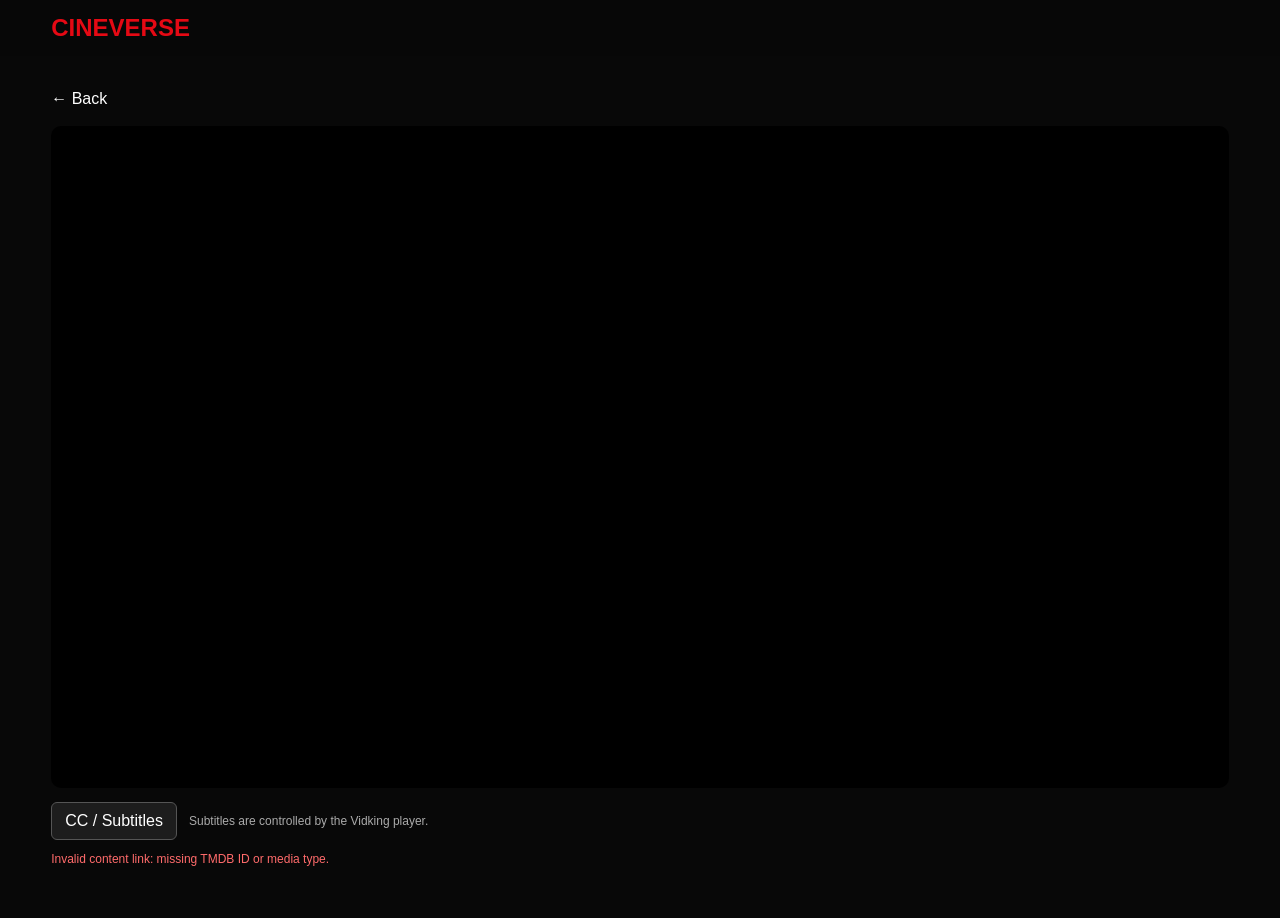
==== watch.html @ 7c6524ec "Add files via upload" ====
<!doctype html><html lang="en"><head><meta charset="UTF-8"><meta name="viewport" content="width=device-width,initial-scale=1"><title>Watch | CineVerse</title><link rel="stylesheet" href="style.css"></head><body><header class="navbar"><a class="logo" href="index.html">CINEVERSE</a></header><main class="watch-page"><a class="back-link" href="index.html">← Back</a><div class="player-wrap"><iframe id="player" allow="autoplay; fullscreen; picture-in-picture" allowfullscreen></iframe></div><div class="watch-tools"><button id="subtitleHelp" type="button">CC / Subtitles</button><span id="subtitleStatus" class="meta">Subtitles are controlled by the Vidking player.</span></div><p id="message" class="meta"></p></main><script src="config.js"></script><script src="watch.js"></script></body></html>
---- style.css ----
*{box-sizing:border-box}html{scroll-behavior:smooth}body{margin:0;background:#080808;color:#fff;font-family:Arial,Helvetica,sans-serif}button,input{font:inherit}.navbar{position:fixed;top:0;left:0;right:0;z-index:50;display:flex;align-items:center;gap:28px;padding:14px 4%;background:rgba(8,8,8,.94)}.logo{color:#e50914;font-weight:900;font-size:24px;text-decoration:none}.navbar nav{display:flex;gap:8px;margin-right:auto}.navbar nav button,.navbar form button,#heroInfo{background:none;border:0;color:#ddd;cursor:pointer;padding:9px}.navbar form{display:flex;gap:8px}.navbar input{width:230px;padding:10px 12px;background:#171717;border:1px solid #444;border-radius:6px;color:#fff}.navbar form button,.primary,.watch-btn{background:#e50914!important;color:#fff!important;border:0;border-radius:6px;padding:11px 18px;cursor:pointer;font-weight:700}.hero{min-height:640px;padding:150px 6% 80px;display:flex;align-items:end;background-position:center;background-size:cover;position:relative}.hero:before{content:"";position:absolute;inset:0;background:linear-gradient(90deg,rgba(0,0,0,.96),rgba(0,0,0,.45)),linear-gradient(0deg,#080808,transparent 40%)}.hero-content{position:relative;max-width:650px}.hero h1{font-size:clamp(42px,7vw,78px);margin:8px 0 16px}.hero p{line-height:1.6;color:#ddd}.hero span{color:#e50914;font-weight:800;letter-spacing:2px}.section{padding:20px 4%}.section h2{margin:0 0 14px}.grid{display:grid;grid-template-columns:repeat(6,minmax(0,1fr));gap:18px 14px}.card{background:#151515;border-radius:9px;overflow:hidden;cursor:pointer;transition:.2s;position:relative}.card:hover{transform:translateY(-6px)}.card img{width:100%;aspect-ratio:2/3;object-fit:cover;background:#222}.card-info{padding:11px}.card h3{font-size:14px;white-space:nowrap;overflow:hidden;text-overflow:ellipsis;margin:0 0 6px}.meta{font-size:12px;color:#aaa}.badge{position:absolute;top:8px;left:8px;background:rgba(0,0,0,.8);padding:5px 7px;border-radius:5px;font-size:12px}.empty{padding:60px 4%;color:#aaa}.modal{position:fixed;inset:0;z-index:100;display:flex;align-items:center;justify-content:center;padding:20px}.hidden{display:none}.backdrop{position:absolute;inset:0;background:rgba(0,0,0,.86)}.modal-card{position:relative;z-index:2;background:#181818;border-radius:12px;max-width:900px;width:100%;max-height:90vh;overflow:auto}.close{position:absolute;right:14px;top:14px;border:0;border-radius:50%;width:40px;height:40px;background:#333;color:#fff;font-size:26px;cursor:pointer;z-index:3}.detail-backdrop{height:330px;background-size:cover;background-position:center;position:relative}.detail-backdrop:after{content:"";position:absolute;inset:0;background:linear-gradient(0deg,#181818,transparent)}.detail-content{padding:0 28px 28px;margin-top:-60px;position:relative}.detail-content h2{font-size:34px;margin-bottom:10px}.chips{display:flex;gap:8px;flex-wrap:wrap;margin:12px 0}.chip{background:#2b2b2b;padding:6px 9px;border-radius:20px;font-size:12px}.season-row{display:flex;gap:10px;align-items:center;flex-wrap:wrap;margin:20px 0}.season-row select{padding:10px;background:#222;color:white;border:1px solid #444;border-radius:6px}.episodes{display:grid;grid-template-columns:repeat(2,1fr);gap:10px}.episode{background:#222;padding:12px;border-radius:7px;display:flex;justify-content:space-between;gap:10px;align-items:center}.episode button{white-space:nowrap}.watch-page{padding:90px 4% 40px}.player-wrap{aspect-ratio:16/9;background:#000;border-radius:10px;overflow:hidden}.player-wrap iframe{width:100%;height:100%;border:0}.back-link{color:#fff;text-decoration:none;display:inline-block;margin-bottom:18px}@media(max-width:1100px){.grid{grid-template-columns:repeat(4,1fr)}}@media(max-width:760px){.navbar{flex-wrap:wrap}.navbar nav{order:3;width:100%;overflow:auto}.navbar form{width:100%}.navbar input{flex:1;width:auto}.hero{padding-top:210px;min-height:600px}.grid{grid-template-columns:repeat(2,1fr)}.episodes{grid-template-columns:1fr}}

.empty.error,.meta.error{color:#ff6b6b}

.search-shell{position:relative}.search-shell form{display:flex;gap:8px}.search-suggestions{position:absolute;top:calc(100% + 8px);right:0;width:min(430px,92vw);max-height:460px;overflow:auto;background:#151515;border:1px solid #333;border-radius:10px;box-shadow:0 18px 45px rgba(0,0,0,.55);z-index:90}.search-suggestion{width:100%;display:grid;grid-template-columns:46px 1fr auto;gap:10px;align-items:center;padding:9px;border:0;border-bottom:1px solid #282828;background:transparent;color:#fff;text-align:left;cursor:pointer}.search-suggestion:last-child{border-bottom:0}.search-suggestion:hover,.search-suggestion.active{background:#252525}.search-suggestion img{width:46px;height:68px;object-fit:cover;border-radius:5px;background:#222}.suggestion-title{font-weight:700;font-size:14px}.suggestion-meta{margin-top:4px;color:#999;font-size:12px}.suggestion-type{font-size:11px;padding:4px 7px;border-radius:12px;background:#333;color:#ddd}.suggestion-message{padding:18px;color:#aaa}.watch-tools{display:flex;align-items:center;gap:12px;flex-wrap:wrap;margin-top:14px}.watch-tools button{border:1px solid #555;background:#1d1d1d;color:#fff;border-radius:6px;padding:9px 13px;cursor:pointer}.watch-tools button:hover{background:#2b2b2b}@media(max-width:760px){.search-shell{width:100%}.search-shell form{width:100%}.search-suggestions{left:0;right:auto;width:100%}}

/* Featured hero carousel */
.hero{overflow:hidden;transition:background-image .45s ease-in-out}.hero-content{z-index:2}.hero-changing .hero-content{animation:heroContentIn .55s ease}.hero-arrow{position:absolute;top:50%;transform:translateY(-50%);z-index:4;width:46px;height:58px;place-items:center;border:1px solid rgba(255,255,255,.22);border-radius:8px;background:rgba(0,0,0,.48);color:#fff;font-size:25px;cursor:pointer;backdrop-filter:blur(5px);transition:.2s}.hero-arrow:hover{background:rgba(229,9,20,.9);transform:translateY(-50%) scale(1.06)}.hero-prev{left:18px}.hero-next{right:18px}.hero-dots{position:absolute;z-index:4;left:50%;bottom:38px;transform:translateX(-50%);display:flex;gap:8px}.hero-dot{width:9px;height:9px;padding:0;border:0;border-radius:50%;background:rgba(255,255,255,.42);cursor:pointer;transition:.2s}.hero-dot.active{width:28px;border-radius:8px;background:#e50914}.hero-dot:hover{background:#fff}@keyframes heroContentIn{from{opacity:.25;transform:translateY(16px)}to{opacity:1;transform:translateY(0)}}@media(max-width:760px){.hero-arrow{width:38px;height:48px;font-size:20px}.hero-prev{left:8px}.hero-next{right:8px}.hero-dots{bottom:24px}.hero-content{padding:0 30px}}
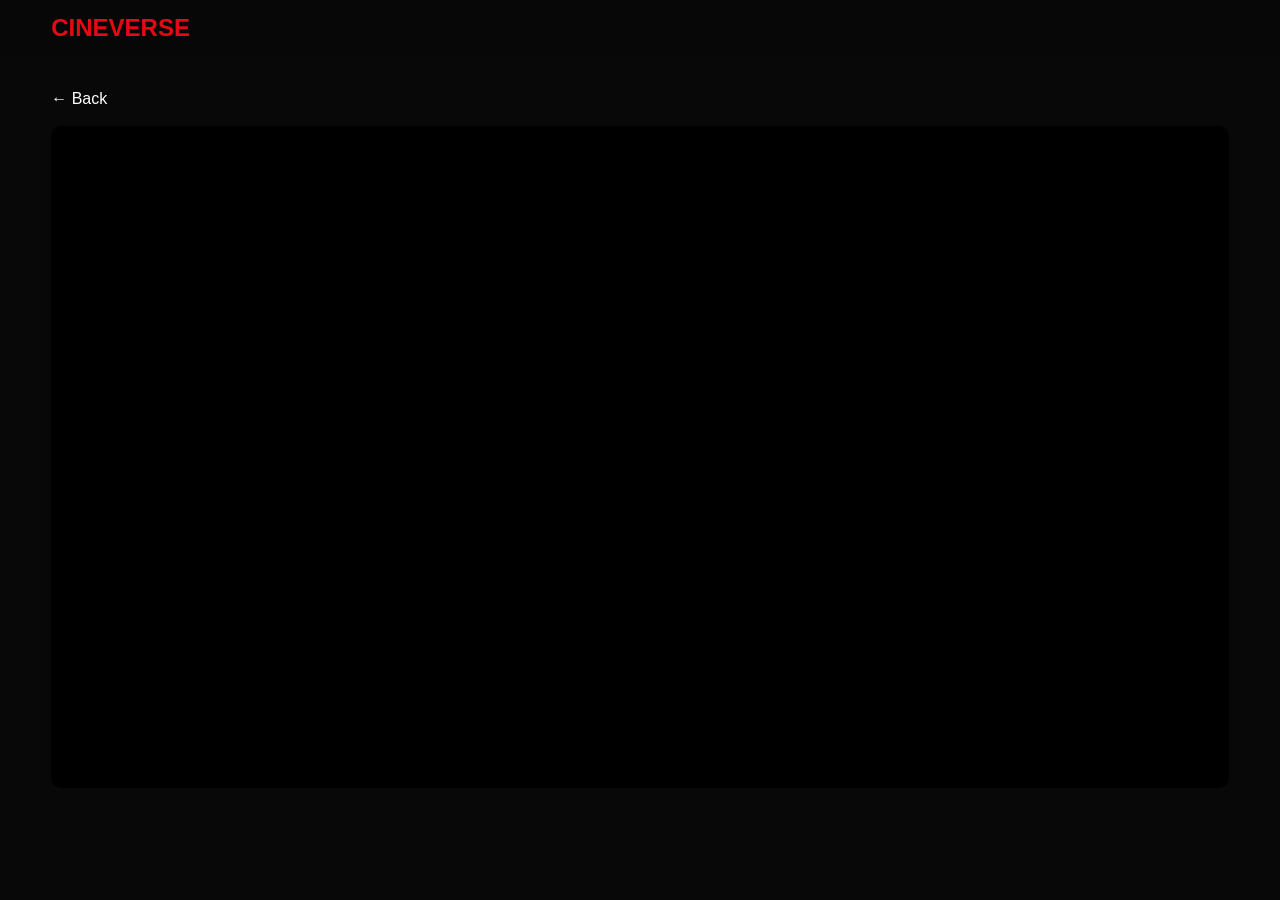
==== commit 719271f8: "Update watch.html" ====
--- a/watch.html
+++ b/watch.html
@@ -1 +1,25 @@
-<!doctype html><html lang="en"><head><meta charset="UTF-8"><meta name="viewport" content="width=device-width,initial-scale=1"><title>Watch | CineVerse</title><link rel="stylesheet" href="style.css"></head><body><header class="navbar"><a class="logo" href="index.html">CINEVERSE</a></header><main class="watch-page"><a class="back-link" href="index.html">← Back</a><div class="player-wrap"><iframe id="player" allow="autoplay; fullscreen; picture-in-picture" allowfullscreen></iframe></div><div class="watch-tools"><button id="subtitleHelp" type="button">CC / Subtitles</button><span id="subtitleStatus" class="meta">Subtitles are controlled by the Vidking player.</span></div><p id="message" class="meta"></p></main><script src="config.js"></script><script src="watch.js"></script></body></html>
+<!doctype html>
+<html lang="en">
+
+<head>
+	<meta charset="UTF-8">
+	<meta name="viewport" content="width=device-width,initial-scale=1">
+	<title>Watch | CineVerse</title>
+	<link rel="stylesheet" href="style.css">
+</head>
+
+<body>
+	<header class="navbar"><a class="logo" href="index.html">CINEVERSE</a></header>
+	<main class="watch-page"><a class="back-link" href="index.html">← Back</a>
+		<div class="player-wrap">
+			<iframe id="player" 
+        allow="autoplay; fullscreen; picture-in-picture" 
+        allowfullscreen>
+        </iframe>
+		</div>
+	</main>
+	<script src="config.js"></script>
+	<script src="watch.js"></script>
+</body>
+
+</html>
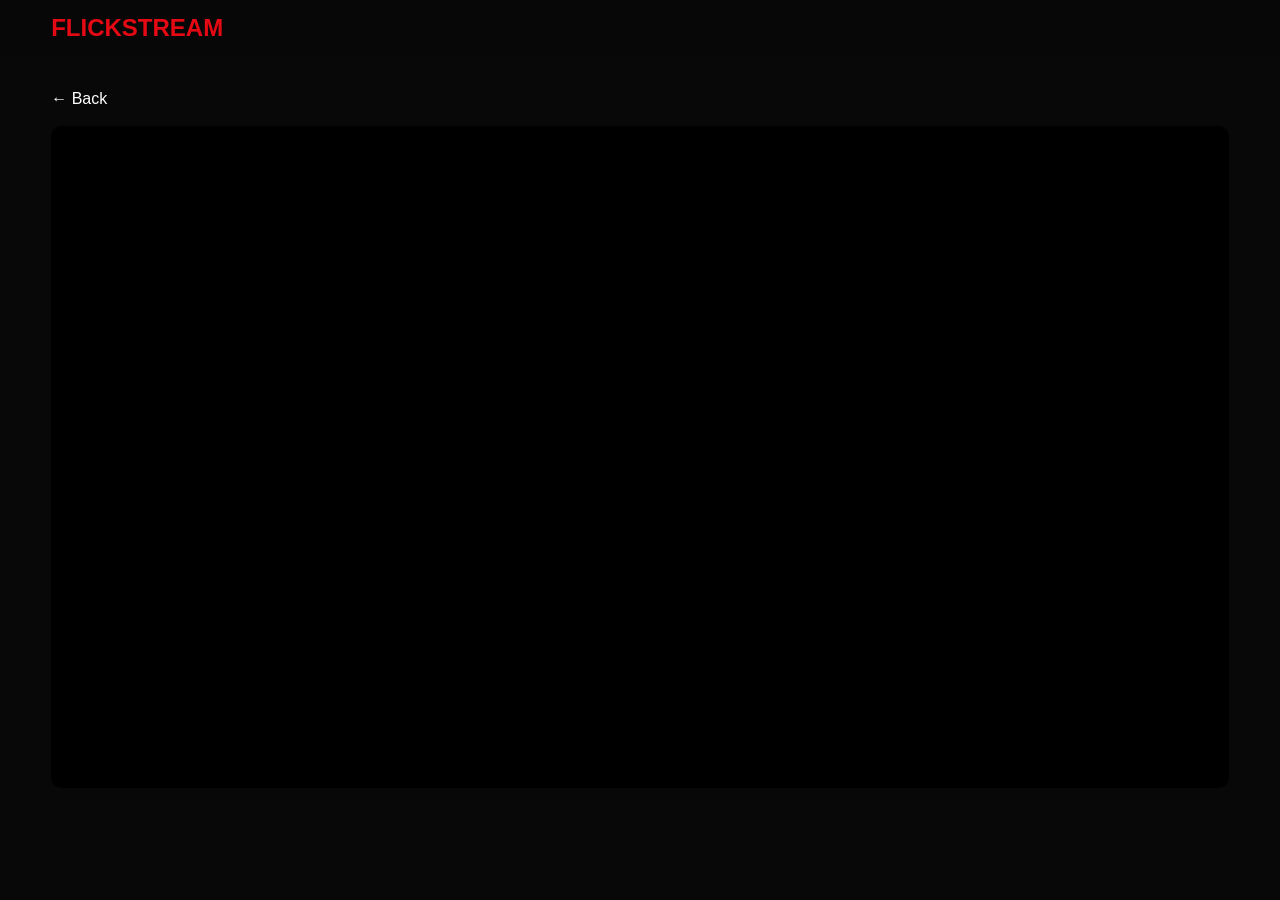
==== commit be5d6073: "Update watch.html" ====
--- a/watch.html
+++ b/watch.html
@@ -4,12 +4,12 @@
 <head>
 	<meta charset="UTF-8">
 	<meta name="viewport" content="width=device-width,initial-scale=1">
-	<title>Watch | CineVerse</title>
+	<title>Watch | FlickStream</title>
 	<link rel="stylesheet" href="style.css">
 </head>
 
 <body>
-	<header class="navbar"><a class="logo" href="index.html">CINEVERSE</a></header>
+	<header class="navbar"><a class="logo" href="index.html">FLICKSTREAM</a></header>
 	<main class="watch-page"><a class="back-link" href="index.html">← Back</a>
 		<div class="player-wrap">
 			<iframe id="player" 
